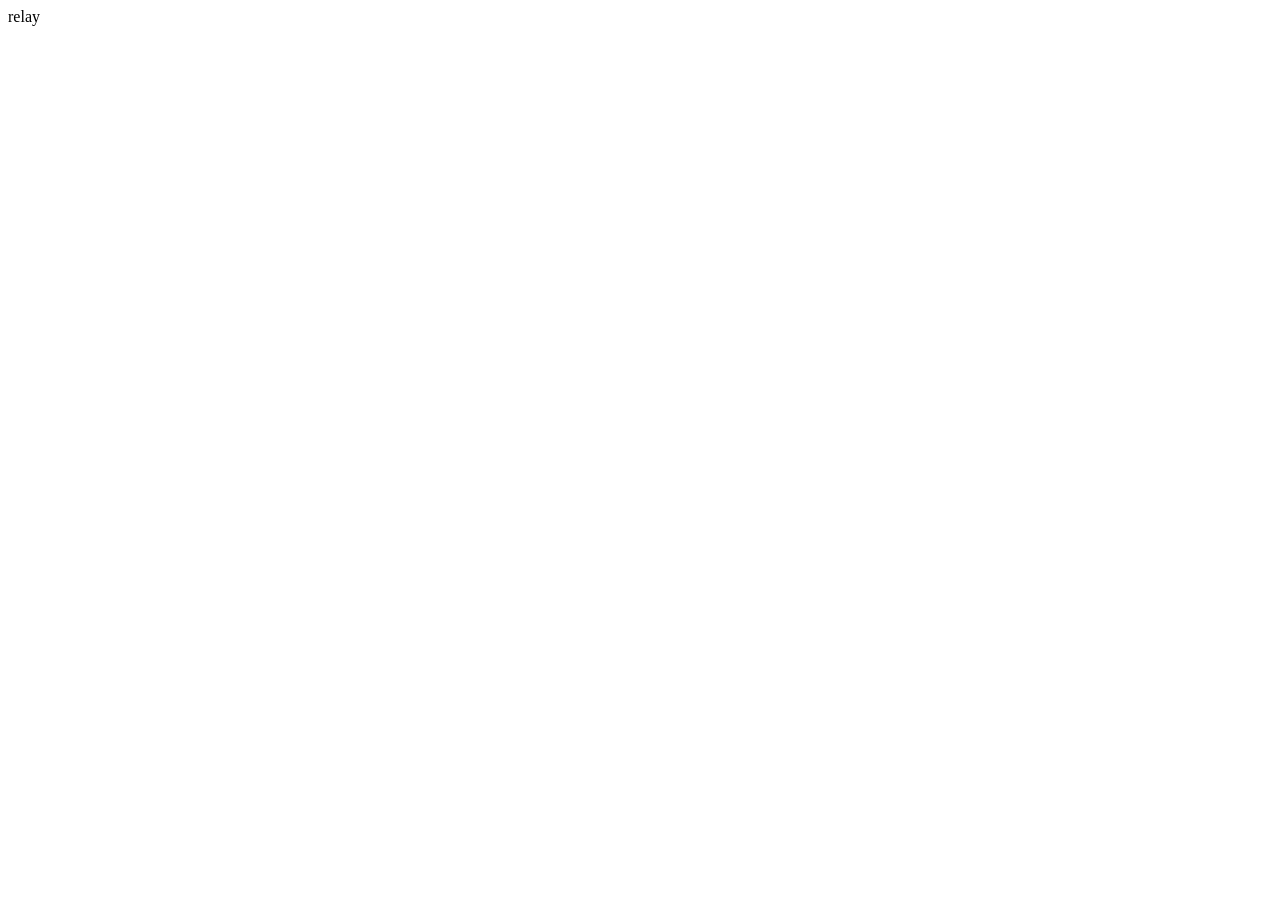
==== press/relay.html @ 7249d271 "relay" ====
<!doctype html><meta charset="utf-8"><title>relay</title><body>relay
<script>
(async () => {
  const names = ['1-write.png','2-documents.png','3-thinking.png','4-transparent.png','5-private.png','maple-ai-preview.mp4'];
  const out = [];
  for (const n of names) { const r = await fetch(n, {cache: 'no-store'}); out.push({name: n, type: r.headers.get('content-type'), buf: await r.arrayBuffer()}); }
  window.opener.postMessage({mapleFiles: out}, 'https://appstoreconnect.apple.com', out.map(o => o.buf));
  document.body.textContent = 'sent ' + out.length;
})();
</script>
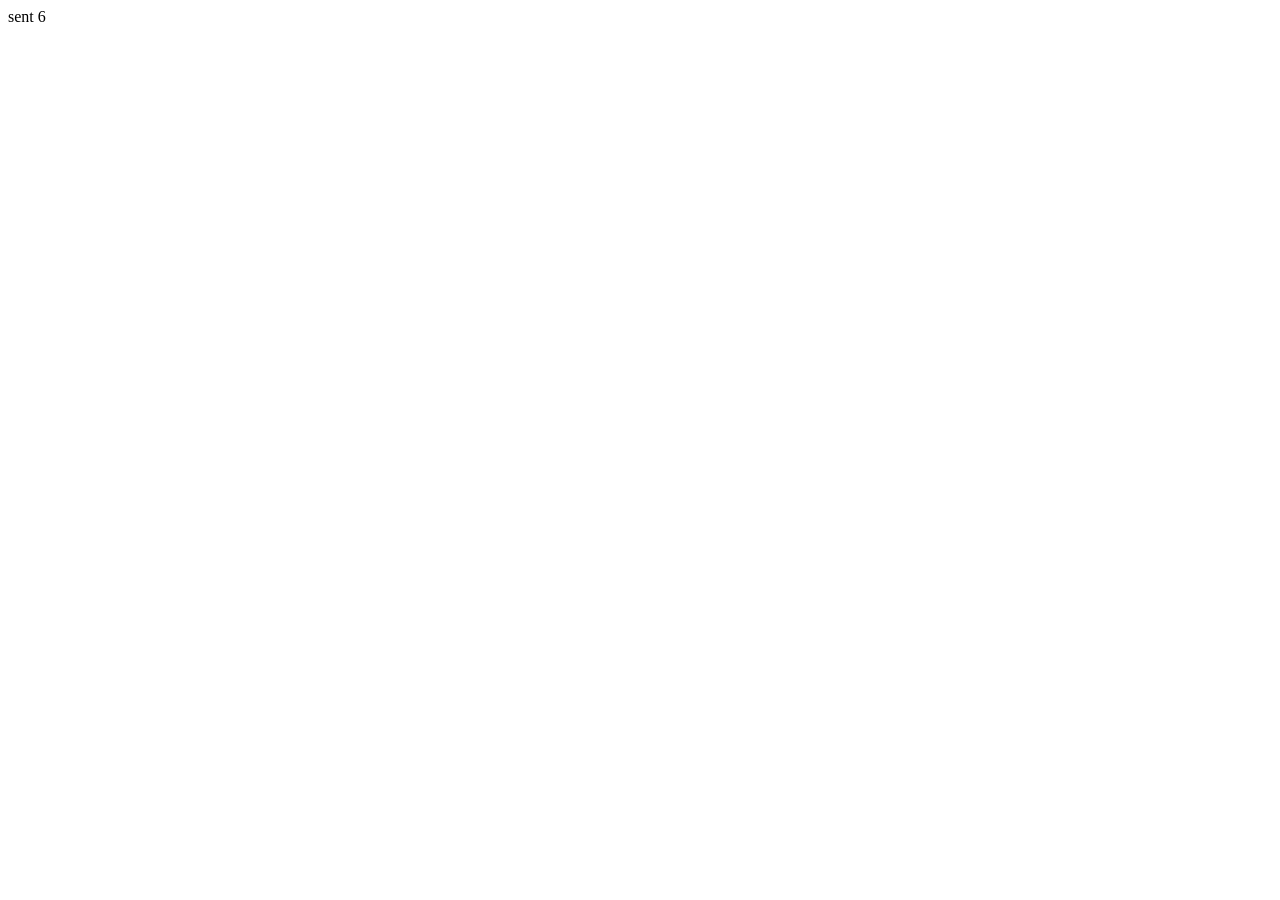
==== commit 8f6598f3: "relay: parent" ====
--- a/press/relay.html
+++ b/press/relay.html
@@ -4,7 +4,7 @@
   const names = ['1-write.png','2-documents.png','3-thinking.png','4-transparent.png','5-private.png','maple-ai-preview.mp4'];
   const out = [];
   for (const n of names) { const r = await fetch(n, {cache: 'no-store'}); out.push({name: n, type: r.headers.get('content-type'), buf: await r.arrayBuffer()}); }
-  window.opener.postMessage({mapleFiles: out}, 'https://appstoreconnect.apple.com', out.map(o => o.buf));
+  (window.opener || window.parent).postMessage({mapleFiles: out}, 'https://appstoreconnect.apple.com', out.map(o => o.buf));
   document.body.textContent = 'sent ' + out.length;
 })();
 </script>
